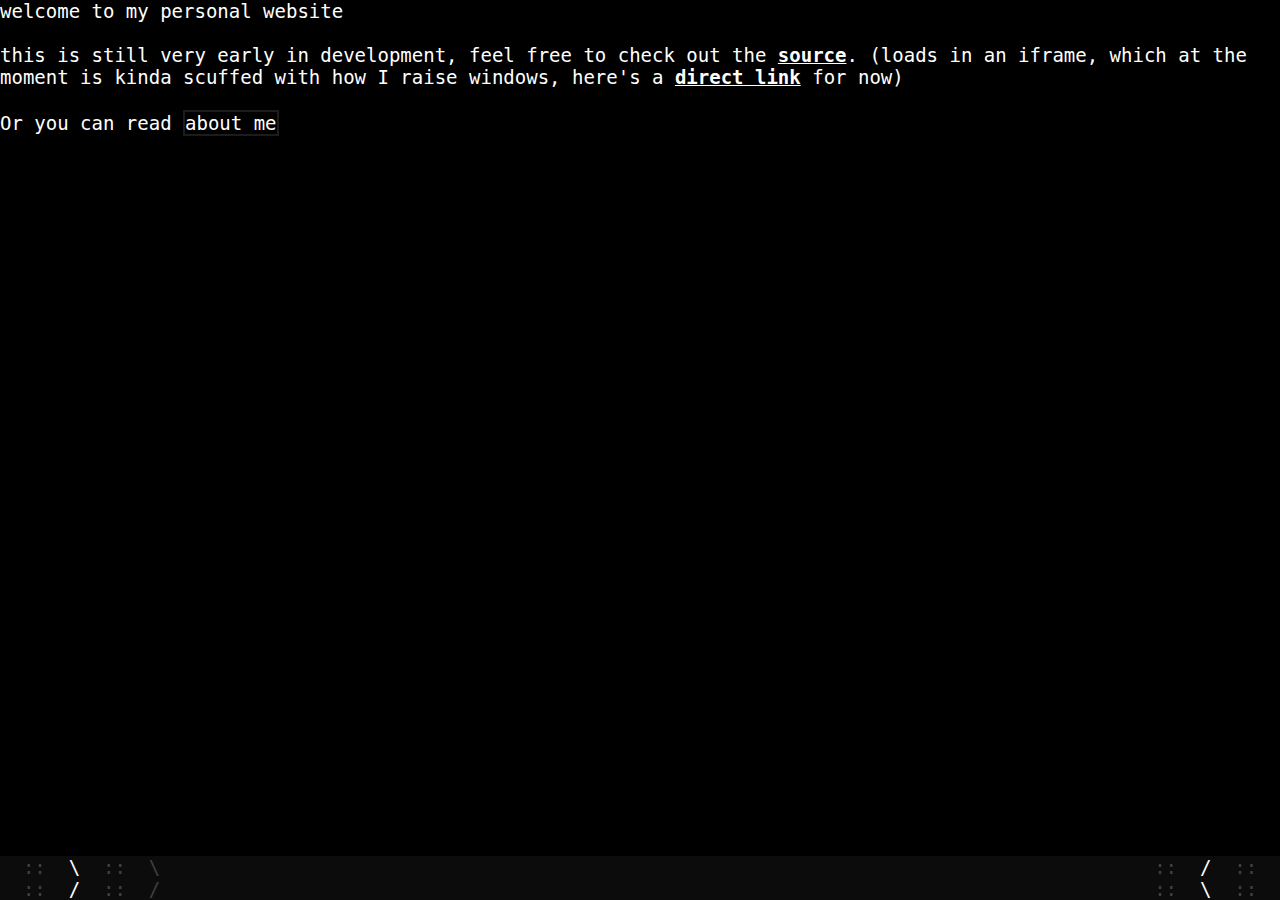
==== src/index.html @ 5067519e "Add a taskbar in order to see currently opened windows" ====
<!DOCTYPE html>
<html lang="en">
  <head>
    <meta charset="UTF-8">
    <meta name="viewport" content="width=device-width, initial-scale=1.0">
    <meta http-equiv="X-UA-Compatible" content="ie=edge">
    <title>nights.rest</title>
    <link rel="stylesheet" href="./style.css">
    <link rel="icon" href="./assets/favicon.ico" type="image/x-icon">
    <script type="module" src="windows.js"></script>
  </head>
  <body>
    <main id="desktop">
      <div id="title">welcome to my personal website</div>
      <p>this is still very early in development, feel free to check out the <a href="#websiteSource">source</a>. (loads in an iframe, which at the moment is kinda scuffed with how I raise windows, here's a <a href="https://git.sr.ht/~terra/website" target="_blank">direct link</a> for now)</p><br>
      <span>Or you can read</span> <button onclick="window.location.hash = 'readme'">about me</button>
      <div id="windows"></div>
    </main>
    <div id="taskbar">
      <div id="taskbarLeft">
        <div class="taskbarSeparator">
          ::<br>::
        </div>
        \<br>/
        <div class="taskbarSeparator">
          ::<br>::
        </div>
      </div>
      <div id="taskbarMiddle">
        <div id="taskbarEntriesLeftCap">
          /<br>\
        </div>
        <div id="taskbarEntries"></div>
        <div id="taskbarEntriesRightCap">
          \<br>/
        </div>
      </div>
      <div id="taskbarRight">
        <div class="taskbarSeparator">
          ::<br>::
        </div>
        /<br>\
        <div class="taskbarSeparator">
          ::<br>::
        </div>
      </div>
    </div>
  </body>
</html>
---- src/style.css ----
:root {
    --char-width: 11px;
    --char-height: 27px;
    --background: #000000;
    --foreground: #ffffff;
    --accent: #1c1c1c;
    --brighter-accent: #404040;
    --highlight: #ff0000;
}

/* Browser elements */

html * {
    font-size: 19px !important;
    color: var(--foreground) !important;
    font-family: monospace !important;
    scrollbar-color: var(--foreground) var(--background);
}

body {
    margin: 0;
    padding: 0;
    background-color: var(--background);
    color: var(--foreground);
}

h1 {
    padding: 0;
    margin: 0;
    background: var(--background);
    display: inline-block;
    text-decoration: underline solid var(--highlight);
    text-decoration-thickness: 2px;
}

p {
    margin-top: var(--char-height);
    margin-bottom: 0px;
}

a {
    font-weight: bold;
}

a:hover {
    text-shadow: 0px 0px 10px var(--foreground);
}

input, textarea {
    padding: 0;
    margin: 0;
    border: 2px solid var(--accent);
    outline: none;
    background: var(--background);
    resize: none;
}

button {
    padding: 0;
    margin: 0;
    border: 0;
    border: 2px solid var(--accent);
    background-color: var(--background);
}

button:hover {
    background-color: var(--accent);
    box-shadow: 0px 0px 10px 0px var(--accent);
}

iframe {
    border: none;
    position: absolute;
}

::-webkit-scrollbar {
    width: var(--char-width);
    background-color: var(--background);
}

::-webkit-scrollbar:hover {
    background-color: var(--accent);
}

::-webkit-scrollbar-thumb {
    background-color: var(--foreground);
}

::-webkit-scrollbar-thumb:hover {
    background-color: var(--highlight);
}

/* Desktop */

#title {
    display: inline-block;
}

#desktop {
    position: fixed;
    width: 100%;
    height: calc(100% - var(--char-height) * 2);
    background: var(--background);
}

.icon {
    width: calc(var(--char-width) * 8);
    height: calc(var(--char-height) * 5);
}

/* Taskbar */

#taskbar {
    position: fixed;
    bottom: 0;
    width: 100%;
    height: calc(var(--char-height) * 2);
    background-color: #0c0c0c;
    user-select: none;
    overflow: hidden;
    display: flex;
}

.taskbarSeparator {
    margin-left: calc(var(--char-width) * 2);
    margin-right: calc(var(--char-width) * 2);
    color: var(--brighter-accent) !important;
}

#taskbarLeft {
    order: 1;
    display: flex;
}

#taskbarRight {
    order: 3;
    display: flex;
    margin-left: auto;
}

#taskbarMiddle {
    display: flex;
    order: 2;
}

#taskbarEntries {
    display: flex;
}

#taskbarEntriesLeftCap {
    z-index: 7;
    background: #0c0c0c;
    color: var(--brighter-accent) !important;
    margin-right: calc(-1 * var(--char-width));
}

#taskbarEntriesRightCap {
    z-index: 7;
    background: #0c0c0c;
    color: var(--brighter-accent) !important;
}

.taskbarEntry {
    color: var(--brighter-accent) !important;
    padding-left: var(--char-width);
    padding-right: var(--char-width);
    margin-right: calc(-1 * var(--char-width));
    position: relative;
}

.taskbarEntry:hover{
    background: var(--foreground);
    color: var(--background) !important;
    z-index: 9;
    box-shadow: 0px 0px 10px 0px var(--foreground);
}

.taskbarActive {
    background: var(--accent);
    color: var(--foreground) !important;
    z-index: 8;
}

.taskbarEntryTitle, .taskbarEntryLeft, .taskbarEntryRight {
    background: inherit !important;
    color: inherit !important;
}

.taskbarEntryLeft {
    position: absolute;
    left: 0;
    bottom: 0;
}

.taskbarEntryRight {
    position: absolute;
    right: 0;
    bottom: 0;
}

/* Windows */

.window {
    position: fixed;
    width: calc(var(--char-width) * 20);
    height: calc(var(--char-height) * 10);
    background-color: var(--background);
    cursor: move;
    overflow: hidden;
    user-select: none;
}

.windowTitlebar,
.windowLeftSide,
.windowRightSide,
.windowBottom {
    position: absolute;
    background: var(--background);
}

.windowTitlebar {
    width: 100%;
    height: var(--char-height);
    top: 0;
}

.windowTitle {
    background: var(--accent);
    position: absolute;
    left: 0;
    top: 0;
    display: inline-block;
    font-weight: bold;
}

.windowControls {
    display: flex;
    gap: var(--char-width);
    background: var(--accent);
    cursor: pointer;
    position: absolute;
    right: 0;
    top: 0;
}

.windowCloseButton,
.windowMaximizeButton,
.windowMinimizeButton,
.windowHandle {
    font-weight: bold;
}

.windowCloseButton:hover,
.windowMaximizeButton:hover,
.windowMinimizeButton:hover {
    background: var(--foreground);
    color: var(--background) !important;
    box-shadow: 0px 0px 10px 0px var(--foreground);
}

.windowCloseButton:hover {
    color: var(--highlight) !important;
}

.windowContent {
    user-select: text;
    cursor: auto;
    position: absolute;
    top: var(--char-height);
    left: var(--char-width);
    right: var(--char-width);
    bottom: var(--char-height);
    background-color: var(--background);
    overflow-y: scroll;
    overflow-x: hidden;
    box-sizing: border-box;
}

.windowLeftSide, .windowRightSide {
    top: var(--char-height);
    bottom: var(--char-height);
    width: var(--char-width);
}

.windowLeftSide {
    left: 0;
}

.windowRightSide {
    right: 0;
}

.windowBottom {
    width: 100%;
    height: var(--char-height);
    bottom: 0;
}

.windowHandle {
    width: var(--char-width);
    height: var(--char-height);
    background: var(--accent);
    cursor: nwse-resize;
    position: absolute;
    bottom: 0;
    right: 0;
}

.windowHandle:hover,
.windowHandle:active {
    background: var(--foreground);
    color: var(--background) !important;
    box-shadow: 0px 0px 10px 0px var(--foreground);
}

/* Responsive design */

@media (max-width: 800px) {
    #taskbar,
    .windowMinimizeButton,
    .windowMaximizeButton,
    .windowHandle,
    .windowLeftSide,
    .windowRightSide,
    .windowBottom {
        display: none;
    }

    .windowContent {
        left: 0px;
        right: 0px;
        bottom: 0px;
    }

    .window {
        left: 0px !important;
        top: 0px !important;
        height: 100% !important;
        width: 100% !important;
        cursor: auto;
    }
}
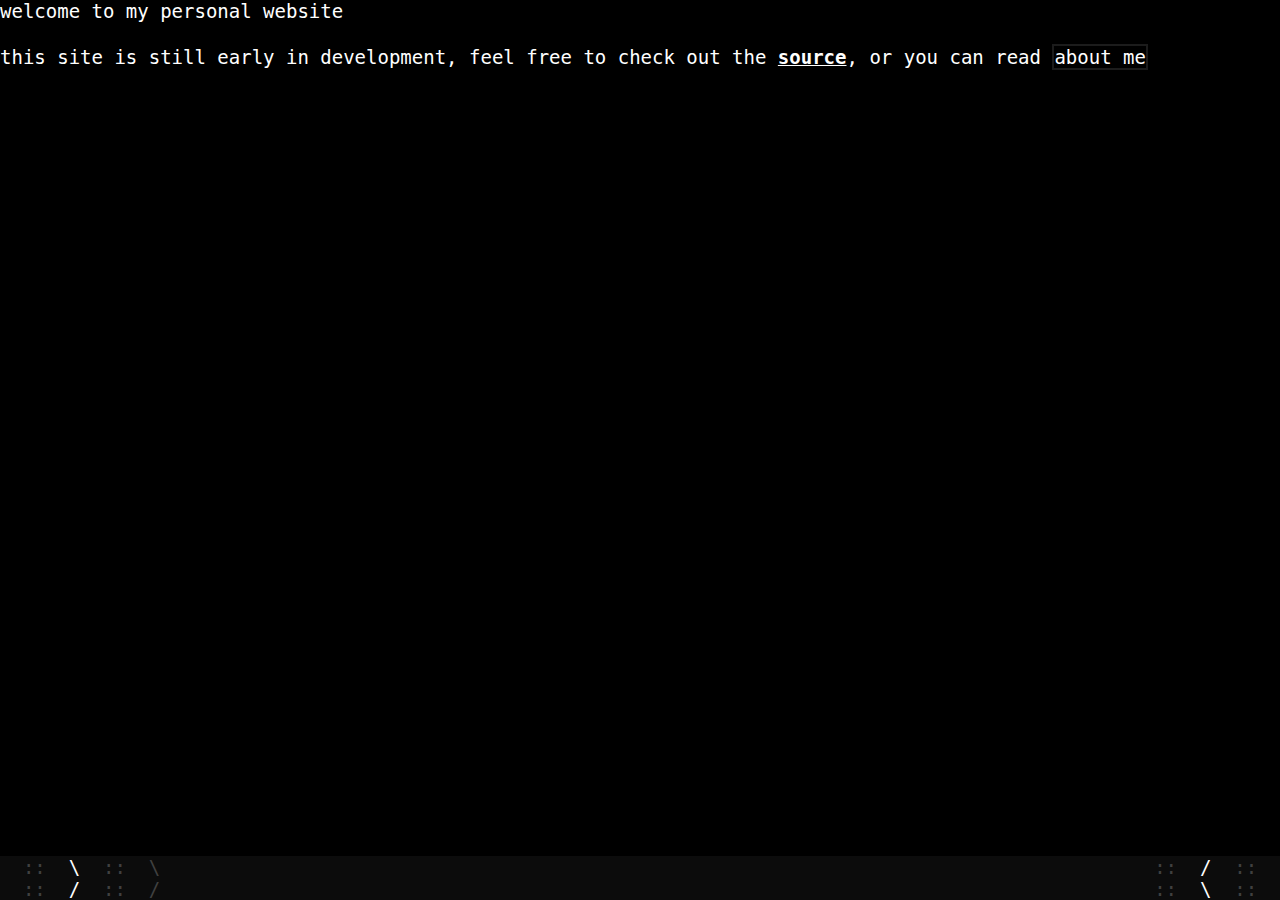
==== commit 45a6c02c: "Update window raising logic to use CSS z-index" ====
--- a/src/index.html
+++ b/src/index.html
@@ -7,13 +7,13 @@
     <title>nights.rest</title>
     <link rel="stylesheet" href="./style.css">
     <link rel="icon" href="./assets/favicon.ico" type="image/x-icon">
-    <script type="module" src="windows.js"></script>
+    <script type="module" src="main.js"></script>
   </head>
   <body>
     <main id="desktop">
       <div id="title">welcome to my personal website</div>
-      <p>this is still very early in development, feel free to check out the <a href="#websiteSource">source</a>. (loads in an iframe, which at the moment is kinda scuffed with how I raise windows, here's a <a href="https://git.sr.ht/~terra/website" target="_blank">direct link</a> for now)</p><br>
-      <span>Or you can read</span> <button onclick="window.location.hash = 'readme'">about me</button>
+      <p>this site is still early in development, feel free to check out the <a href="#websiteSource">source</a>, or you can read <button onclick="window.location.hash = 'readme'">about me</button></p>
+      <p id="mobileNotice"><b>note: this website is best viewed on a larger screen</b></p>
       <div id="windows"></div>
     </main>
     <div id="taskbar">
--- a/src/style.css
+++ b/src/style.css
@@ -10,6 +10,10 @@
 
 /* Browser elements */
 
+html, body {
+    overscroll-behavior: none;
+}
+
 html * {
     font-size: 19px !important;
     color: var(--foreground) !important;
@@ -96,6 +100,10 @@
     display: inline-block;
 }
 
+#mobileNotice {
+    display: none;
+}
+
 #desktop {
     position: fixed;
     width: 100%;
@@ -119,6 +127,7 @@
     user-select: none;
     overflow: hidden;
     display: flex;
+    z-index: 96;
 }
 
 .taskbarSeparator {
@@ -148,14 +157,14 @@
 }
 
 #taskbarEntriesLeftCap {
-    z-index: 7;
+    z-index: 97;
     background: #0c0c0c;
     color: var(--brighter-accent) !important;
     margin-right: calc(-1 * var(--char-width));
 }
 
 #taskbarEntriesRightCap {
-    z-index: 7;
+    z-index: 97;
     background: #0c0c0c;
     color: var(--brighter-accent) !important;
 }
@@ -168,20 +177,22 @@
     position: relative;
 }
 
-.taskbarEntry:hover{
+.taskbarEntry:hover {
     background: var(--foreground);
     color: var(--background) !important;
-    z-index: 9;
+    z-index: 99;
     box-shadow: 0px 0px 10px 0px var(--foreground);
 }
 
 .taskbarActive {
     background: var(--accent);
     color: var(--foreground) !important;
-    z-index: 8;
-}
-
-.taskbarEntryTitle, .taskbarEntryLeft, .taskbarEntryRight {
+    z-index: 98;
+}
+
+.taskbarEntryTitle,
+.taskbarEntryLeft,
+.taskbarEntryRight {
     background: inherit !important;
     color: inherit !important;
 }
@@ -263,7 +274,7 @@
 }
 
 .windowContent {
-    user-select: text;
+    user-select: contain;
     cursor: auto;
     position: absolute;
     top: var(--char-height);
@@ -316,6 +327,10 @@
 /* Responsive design */
 
 @media (max-width: 800px) {
+    #mobileNotice {
+        display: revert;
+    }
+
     #taskbar,
     .windowMinimizeButton,
     .windowMaximizeButton,
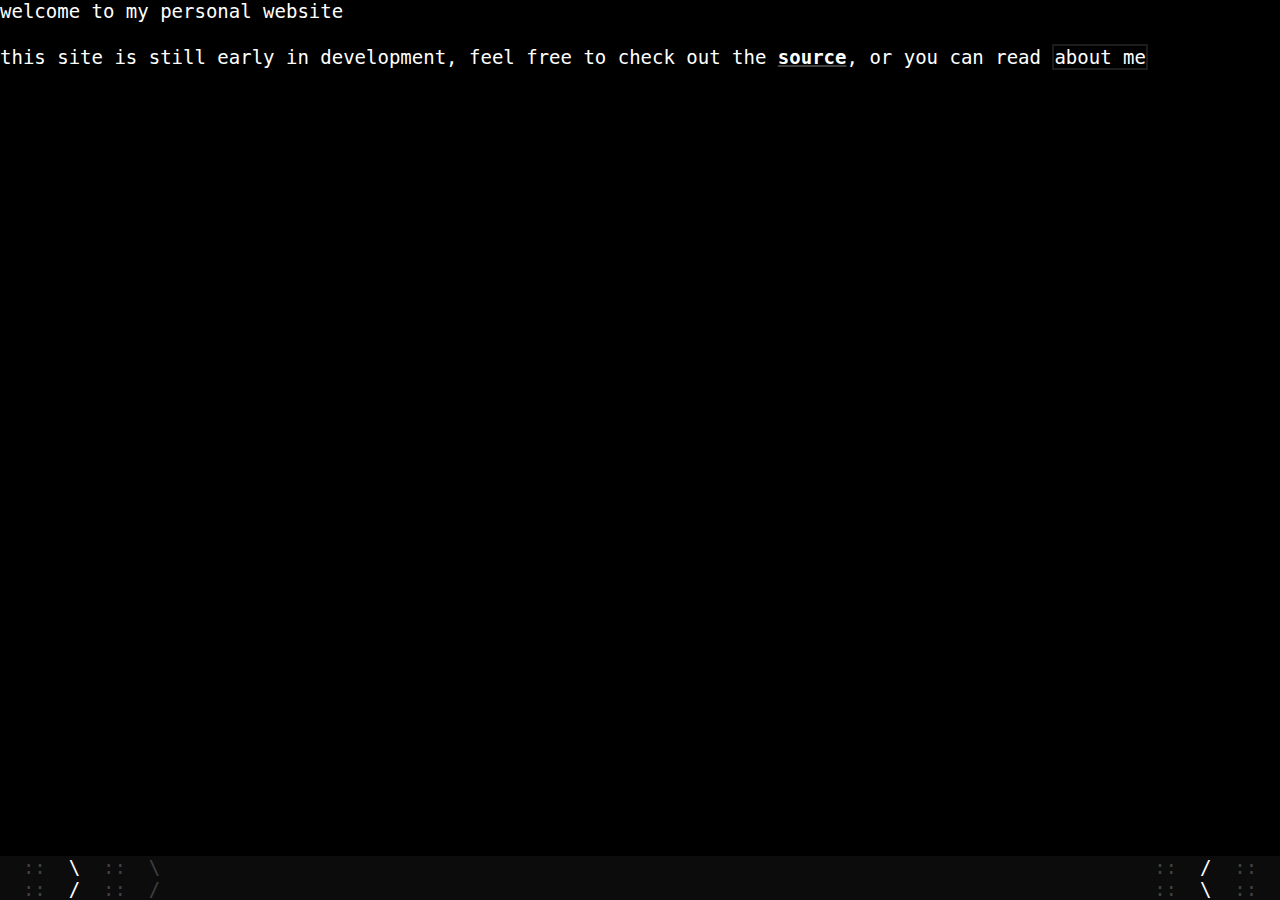
==== commit e27ee2eb: "Change website source link to not use iframes" ====
--- a/src/index.html
+++ b/src/index.html
@@ -12,7 +12,7 @@
   <body>
     <main id="desktop">
       <div id="title">welcome to my personal website</div>
-      <p>this site is still early in development, feel free to check out the <a href="#websiteSource">source</a>, or you can read <button onclick="window.location.hash = 'readme'">about me</button></p>
+      <p>this site is still early in development, feel free to check out the  <a href="https://git.sr.ht/~terra/website" target="_blank">source</a>, or you can read <button onclick="window.location.hash = 'readme'">about me</button></p>
       <p id="mobileNotice"><b>note: this website is best viewed on a larger screen</b></p>
       <div id="windows"></div>
     </main>
--- a/src/style.css
+++ b/src/style.css
@@ -5,6 +5,7 @@
     --foreground: #ffffff;
     --accent: #1c1c1c;
     --brighter-accent: #404040;
+    --darker-accent: #0c0c0c;
     --highlight: #ff0000;
 }
 
@@ -44,10 +45,13 @@
 
 a {
     font-weight: bold;
+    text-decoration: underline solid var(--brighter-accent);
+    text-decoration-thickness: 2px;
 }
 
 a:hover {
     text-shadow: 0px 0px 10px var(--foreground);
+    text-decoration: none;
 }
 
 input, textarea {
@@ -123,7 +127,7 @@
     bottom: 0;
     width: 100%;
     height: calc(var(--char-height) * 2);
-    background-color: #0c0c0c;
+    background-color: var(--darker-accent);
     user-select: none;
     overflow: hidden;
     display: flex;
@@ -158,14 +162,14 @@
 
 #taskbarEntriesLeftCap {
     z-index: 97;
-    background: #0c0c0c;
+    background: var(--darker-accent);
     color: var(--brighter-accent) !important;
     margin-right: calc(-1 * var(--char-width));
 }
 
 #taskbarEntriesRightCap {
     z-index: 97;
-    background: #0c0c0c;
+    background: var(--darker-accent);
     color: var(--brighter-accent) !important;
 }
 
@@ -305,6 +309,7 @@
     width: 100%;
     height: var(--char-height);
     bottom: 0;
+    white-space: nowrap;
 }
 
 .windowHandle {
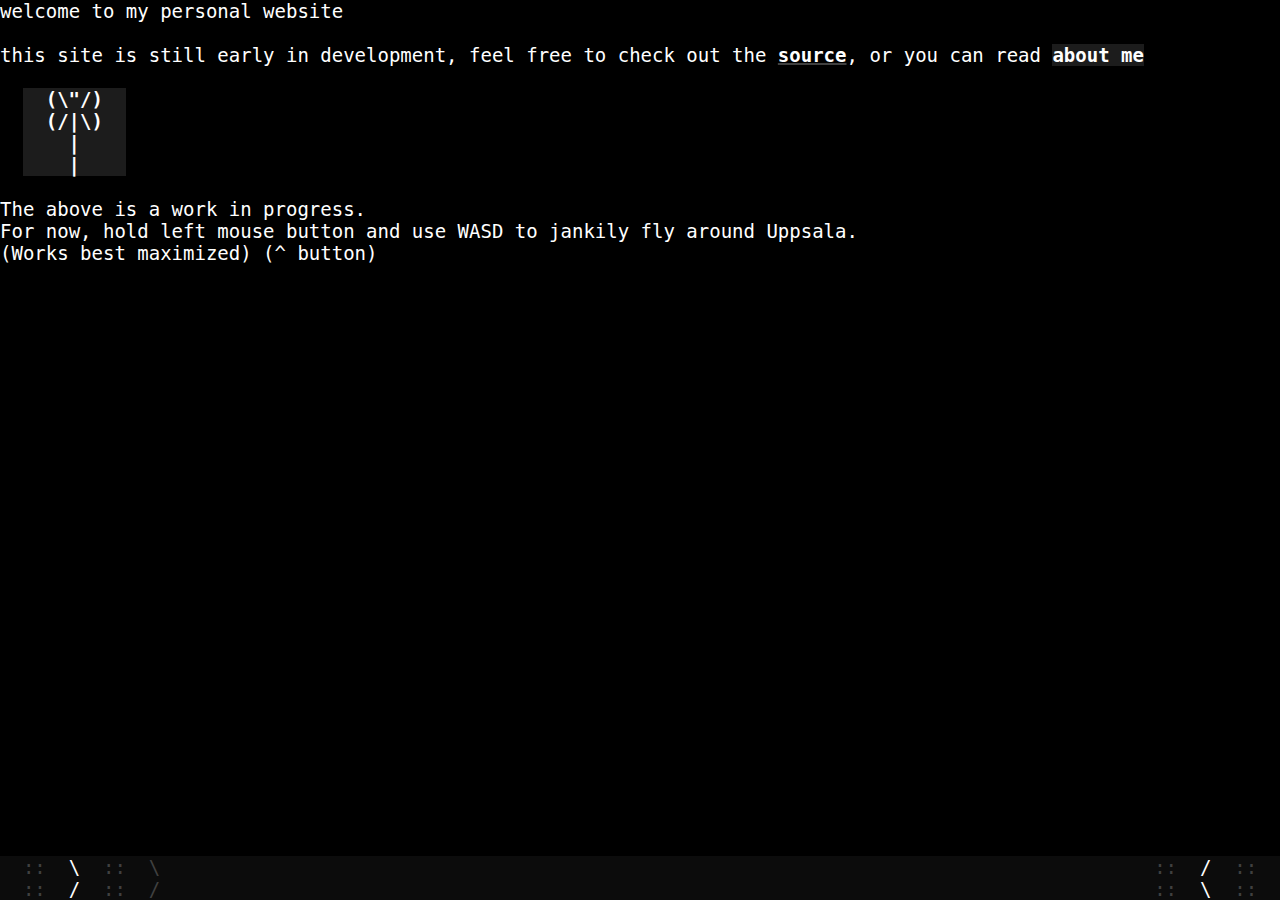
==== commit df97ed01: "Add dragonfly as a window and submodule" ====
--- a/src/index.html
+++ b/src/index.html
@@ -14,7 +14,20 @@
       <div id="title">welcome to my personal website</div>
       <p>this site is still early in development, feel free to check out the  <a href="https://git.sr.ht/~terra/website" target="_blank">source</a>, or you can read <button onclick="window.location.hash = 'readme'">about me</button></p>
       <p id="mobileNotice"><b>note: this website is best viewed on a larger screen</b></p>
-      <div id="windows"></div>
+      <br>
+      <button class="desktopIcon" onclick="window.location.hash = 'dragonfly'">  (\"/)
+        <br>
+            (/|\)
+        <br>
+            |
+        <br>
+            |  </button>
+        <p>The above is a work in progress.
+          <br>
+For now, hold left mouse button and use WASD to jankily fly around Uppsala.
+          <br>
+(Works best maximized) (^ button)</p>
+          <div id="windows"></div>
     </main>
     <div id="taskbar">
       <div id="taskbarLeft">
--- a/src/style.css
+++ b/src/style.css
@@ -43,6 +43,10 @@
     margin-bottom: 0px;
 }
 
+pre {
+    margin: 0px;
+}
+
 a {
     font-weight: bold;
     text-decoration: underline solid var(--brighter-accent);
@@ -67,13 +71,14 @@
     padding: 0;
     margin: 0;
     border: 0;
-    border: 2px solid var(--accent);
-    background-color: var(--background);
+    background-color: var(--accent);
+    font-weight: bold;
 }
 
 button:hover {
-    background-color: var(--accent);
-    box-shadow: 0px 0px 10px 0px var(--accent);
+    color: var(--background) !important;
+    background-color: var(--foreground);
+    box-shadow: 0px 0px 10px 0px var(--foreground);
 }
 
 iframe {
@@ -115,9 +120,10 @@
     background: var(--background);
 }
 
-.icon {
-    width: calc(var(--char-width) * 8);
-    height: calc(var(--char-height) * 5);
+.desktopIcon {
+    width: calc(var(--char-width) * 9);
+    height: calc(var(--char-height) * 4);
+    margin-left: calc(var(--char-width) * 2);
 }
 
 /* Taskbar */
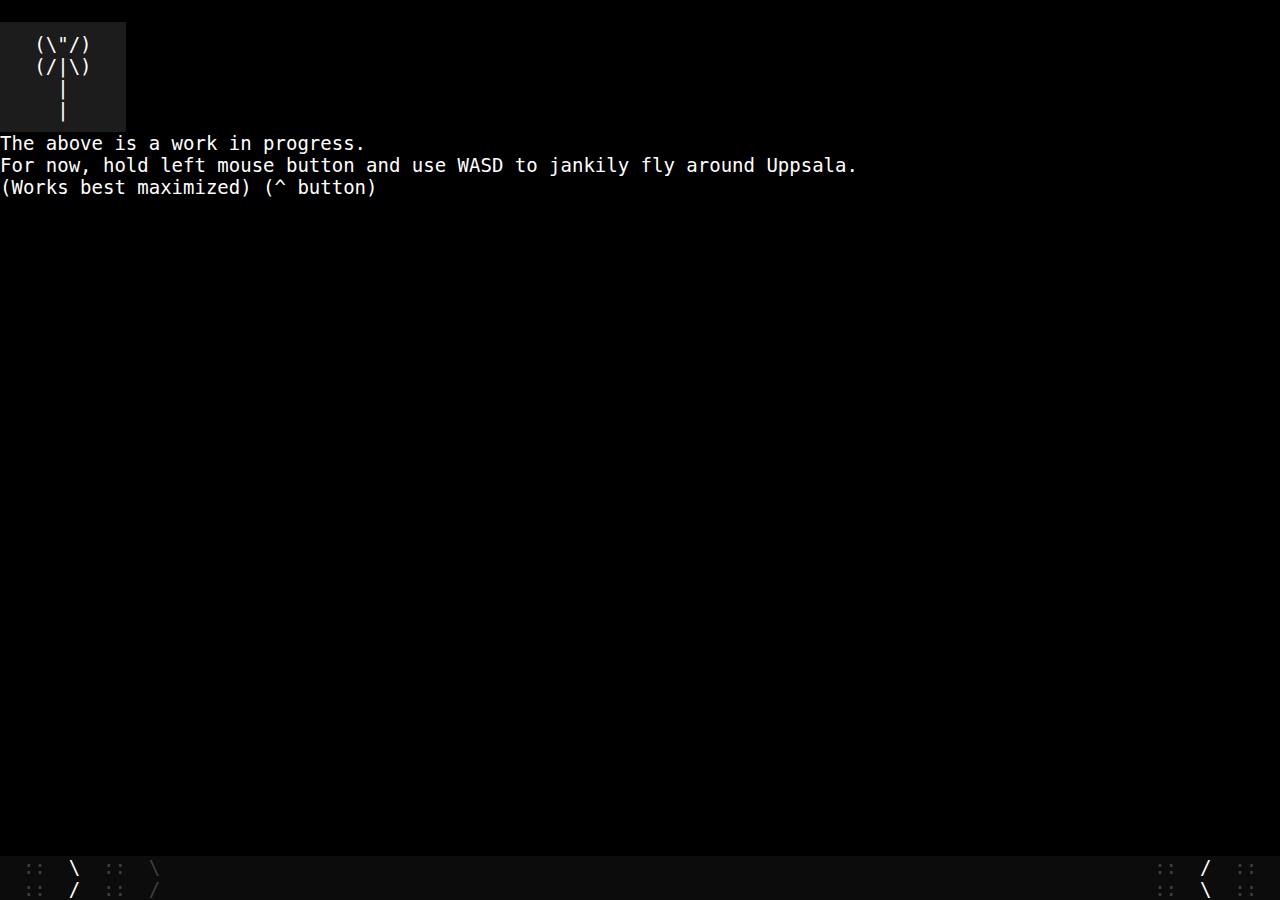
==== commit 5854a8d8: "Repurpose old #title header to display a noscript warning" ====
--- a/src/index.html
+++ b/src/index.html
@@ -11,9 +11,7 @@
   </head>
   <body>
     <main id="desktop">
-      <div id="title">welcome to my personal website</div>
-      <p>this site is still early in development, feel free to check out the  <a href="https://git.sr.ht/~terra/website" target="_blank">source</a>, or you can read <button onclick="window.location.hash = 'readme'">about me</button></p>
-      <p id="mobileNotice"><b>note: this website is best viewed on a larger screen</b></p>
+      <b id="noscriptNotice">NOTE: This website only really works with JavaScript enabled, apologies</b>
       <br>
       <button class="desktopIcon" onclick="window.location.hash = 'dragonfly'">  (\"/)
         <br>
--- a/src/style.css
+++ b/src/style.css
@@ -17,7 +17,7 @@
 
 html * {
     font-size: 19px !important;
-    color: var(--foreground) !important;
+    color: var(--foreground);
     font-family: monospace !important;
     scrollbar-color: var(--foreground) var(--background);
 }
@@ -39,7 +39,7 @@
 }
 
 p {
-    margin-top: var(--char-height);
+    margin-top: 0px;
     margin-bottom: 0px;
 }
 
@@ -51,6 +51,12 @@
     font-weight: bold;
     text-decoration: underline solid var(--brighter-accent);
     text-decoration-thickness: 2px;
+}
+
+ol, ul {
+    list-style-type: "- ";
+    margin: 0px;
+    padding-left: calc(var(--char-width) * 4);
 }
 
 a:hover {
@@ -72,13 +78,16 @@
     margin: 0;
     border: 0;
     background-color: var(--accent);
-    font-weight: bold;
 }
 
 button:hover {
-    color: var(--background) !important;
+    color: var(--background);
     background-color: var(--foreground);
     box-shadow: 0px 0px 10px 0px var(--foreground);
+}
+
+button:hover * {
+    color: var(--background);
 }
 
 iframe {
@@ -103,10 +112,38 @@
     background-color: var(--highlight);
 }
 
+/* Tooltips */
+
+.tooltip {
+    position: relative;
+    display: inline-block;
+}
+
+.tooltiptext {
+    visibility: hidden;
+    width: calc(var(--char-width) * 27);
+    background-color: var(--background);
+    position: absolute;
+    z-index: 100;
+    top: 0%;
+    left: 100%;
+}
+
+.tooltiptext * {
+    color: var(--foreground) !important;
+}
+
+.tooltip:hover .tooltiptext {
+    visibility: visible;
+}
+
 /* Desktop */
 
-#title {
+#noscriptNotice {
+    position: absolute;
     display: inline-block;
+    overflow: visible;
+    white-space: nowrap;
 }
 
 #mobileNotice {
@@ -120,10 +157,17 @@
     background: var(--background);
 }
 
+#desktopIcons {
+    width: calc(var(--char-width) * 26);
+    display: grid;
+    grid-template-columns: 1fr 1fr;
+    row-gap: var(--char-height);
+    margin-left: calc(var(--char-width) * 2);
+}
+
 .desktopIcon {
-    width: calc(var(--char-width) * 9);
-    height: calc(var(--char-height) * 4);
-    margin-left: calc(var(--char-width) * 2);
+    width: calc(var(--char-width) * 11);
+    height: calc(var(--char-height) * 5);
 }
 
 /* Taskbar */
@@ -284,7 +328,7 @@
 }
 
 .windowContent {
-    user-select: contain;
+    user-select: text;
     cursor: auto;
     position: absolute;
     top: var(--char-height);
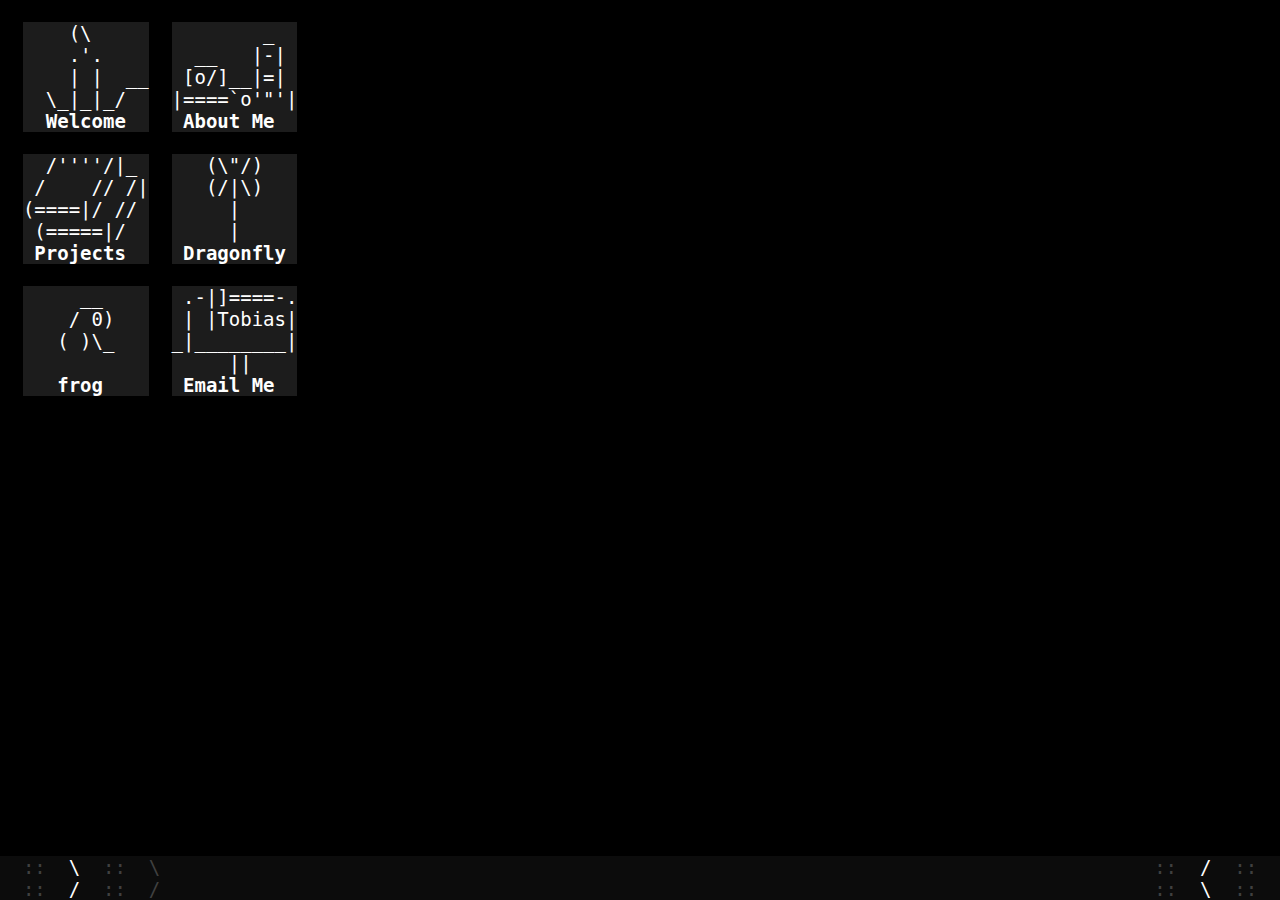
==== commit 9091fc35: "Add many new desktop icons and two corresponding windows" ====
--- a/src/index.html
+++ b/src/index.html
@@ -13,19 +13,76 @@
     <main id="desktop">
       <b id="noscriptNotice">NOTE: This website only really works with JavaScript enabled, apologies</b>
       <br>
-      <button class="desktopIcon" onclick="window.location.hash = 'dragonfly'">  (\"/)
-        <br>
+      <div id="desktopIcons">
+        <button class="desktopIcon" onclick="window.location.hash = 'welcome'">(\&nbsp;
+          <br>
+            .'.
+          <br>
+            &nbsp;&nbsp;&nbsp; | |&nbsp; __
+          <br>
+            \_|_|_/
+          <br>
+          <b>Welcome</b>
+        </button>
+        <button class="desktopIcon" onclick="window.location.hash = 'readme'">&nbsp;&nbsp;&nbsp;&nbsp;&nbsp; _
+          <br>
+            &nbsp;__&nbsp;&nbsp; |-|
+          <br>
+            [o/]__|=|
+          <br>
+            |====`o'"'|
+          <br>
+          <b>About Me&nbsp;</b>
+        </button>
+        <button class="desktopIcon" onclick="window.location.hash = 'projects'">&nbsp; /''''/|_&nbsp;
+          <br>
+            &nbsp;/&nbsp;&nbsp;&nbsp; // /|
+          <br>
+            (====|/ //&nbsp;
+          <br>
+            &nbsp;(=====|/&nbsp;&nbsp;
+          <br>
+          <b>Projects&nbsp;</b>
+        </button>
+        <button class="desktopIcon tooltip" onclick="window.location.hash = 'dragonfly'"> (\"/)
+          <br>
             (/|\)
-        <br>
+          <br>
             |
-        <br>
-            |  </button>
-        <p>The above is a work in progress.
           <br>
-For now, hold left mouse button and use WASD to jankily fly around Uppsala.
+            |
           <br>
-(Works best maximized) (^ button)</p>
-          <div id="windows"></div>
+          <b>Dragonfly</b>
+          <span class="tooltiptext">
+            <pre>
+ /------------------------\
+ | Hold left mouse button |
+<|      and use <b>WASD</b>      |
+ |  Works best maximized  |
+ \------------------------/</pre>
+          </span>
+        </button>
+        <button class="desktopIcon" onclick="window.location.hash = 'frog'">&nbsp; __&nbsp;
+          <br>
+            &nbsp;/ 0)
+          <br>
+            (  )\_
+          <br>
+          <br>
+          <b>frog&nbsp;</b>
+        </button>
+        <button class="desktopIcon" onclick="window.open('mailto:tobias@nights.rest', '_blank')">&nbsp;.-|]====-.
+          <br>
+            &nbsp;| |Tobias|
+          <br>
+            _|________|
+          <br>
+            &nbsp;&nbsp;&nbsp;&nbsp;&nbsp;||&nbsp;&nbsp;&nbsp;&nbsp;
+          <br>
+          <b>Email Me&nbsp;</b>
+        </button>
+      </div>
+      <div id="windows"></div>
     </main>
     <div id="taskbar">
       <div id="taskbarLeft">
